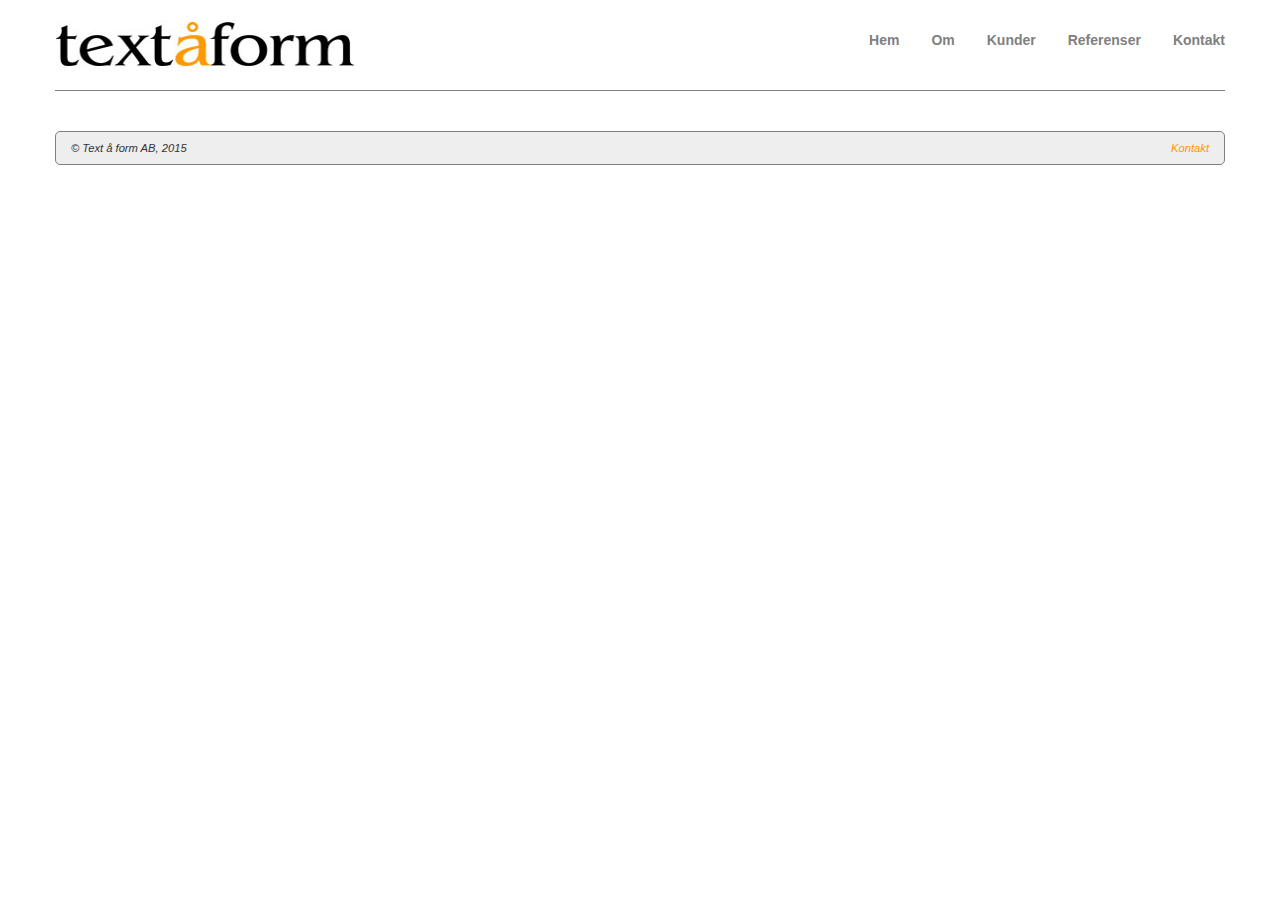
==== WebApplication/index.html @ 163ad17a "Initial Commit" ====
﻿<!DOCTYPE html>
<html xmlns="http://www.w3.org/1999/xhtml" ng-app="app">
<head>
    <title>Text å Form AH AB</title>
    <link href="Content/bootstrap/bootstrap.min.css" rel="stylesheet" />
    <link href="Content/site.min.css" rel="stylesheet" />
    <meta name="viewport" content="user-scalable=yes, initial-scale=1.0, maximum-scale=2.0, width=device-width" />
</head>
<body>


    <header class="container">


        <!--<div class="row">
            <img class="" src="Content/images/Logga.jpg" />
        </div>-->

        <div class="row site-header">

            <!--<div class="site-logo col-xs-12 hidden-xs hidden-sm">
                <img class="hidden-sm hidden-xs" src="Content/images/Logga.jpg" />
            </div>-->
            <!--<div class="site-logo visible-xs col-xs-10">
                <img class="img-responsive" src="Content/images/Logga_35.jpg" />
            </div>-->


            <nav role="navigation" class="">

                <div class="navbar-header">
                    <button id="mainNavToggle" type="button" class="navbar-toggle collapsed" data-toggle="collapse" data-target="#mainNavigation">
                        <span class="sr-only">Toggle navigation</span>
                        <span class="icon-bar"></span>
                        <span class="icon-bar"></span>
                        <span class="icon-bar"></span>
                    </button>



                    <a ui-sref="home"><img class="visible-xs" src="Content/images/Logga_md.jpg" /></a>

                    <a ui-sref="home"><img class="hidden-xs hidden-sm" src="Content/images/Logga.jpg" /></a>

                    <a ui-sref="home"><img class="visible-sm" src="Content/images/Logga_35.jpg" /></a>

                </div>

                <div class="collapse navbar-collapse navbar-right" id="mainNavigation">
                    <ul class="nav nav-pills">
                        <li role="presentation" ui-sref-active="active">
                            <a ui-sref="home">Hem</a>
                        </li>
                        <li role="presentation" ui-sref-active="active">
                            <a ui-sref="about">Om</a>
                        </li>
                        <li role="presentation" ui-sref-active="active">
                            <a ui-sref="customers">Kunder</a>
                        </li>

                        <!--<li role="presentation" ui-sref-active="active" class="dropdown">
                            <a ui-sref="portfolio" class="dropdown-toggle" data-toggle="dropdown">
                                Kunder <span class="caret"></span>
                            </a>
                            <ul class="dropdown-menu" role="menu">
                                <li>
                                    <a ui-sref="portfolio-spsf">Svenska Pistolskytteförbundet</a>
                                </li>
                                <li>
                                    <a ui-sref="portfolio-lobb">Lek & Babybranschen</a>
                                </li>
                            </ul>
                        </li>-->
                        <li role="presentation" ui-sref-active="active">
                            <a ui-sref="references">Referenser</a>
                        </li>
                        <li>
                            <a ui-sref="contact">Kontakt</a>
                        </li>
                    </ul>
                </div>

            </nav>



        </div>

    </header>

    <!--<div class="visible-lg">LARGE</div>
    <div class="visible-md">MEDIUM</div>
    <div class="visible-sm">SMALL</div>
    <div class="visible-xs">XSMALL</div>-->

    <div class="container">

        <div class="mainview" ui-view></div>

    </div>


    <footer class="container">
        
        <div class="row">

            <div class="col-xs-9">
                <div class="pull-left">
                    &copy; Text å form AB, 2015
                </div>
            </div>

            <div class="col-xs-3">
                <div class="pull-right">
                    <a ui-sref="contact">Kontakt</a>
                </div>
            </div>

        </div>



    </footer>


    <!-- jQuery -->
    <script src="Scripts/jquery-2.1.3.min.js"></script>

    <!-- Bootstrap -->
    <script src="Scripts/bootstrap.min.js"></script>

    <!-- Custom javascripts -->
    <script src="Content/js/navbar-init.js"></script>
    

    <!-- Angular -->
    <script src="Scripts/angular.min.js"></script>
    <script src="Scripts/angular-ui-router.min.js"></script>

    <!-- Angular application -->
    <script src="App/app.js"></script>
    <script src="App/config_route.js"></script>

</body>
</html>
---- WebApplication/Content/site.min.css ----
﻿body{background-color:#fff}a{color:#f90}a:hover{color:#c17402;text-decoration:none}header{margin-top:20px;padding-bottom:20px;border-bottom:solid 1px gray}header .navbar-toggle{position:relative;float:right;padding:9px 10px;margin-top:8px;margin-right:15px;margin-bottom:8px;background-color:transparent;background-image:none;border:1px solid transparent;border-radius:4px;border-color:#ddd}header .navbar-toggle .sr-only{position:absolute;width:1px;height:1px;padding:0;margin:-1px;overflow:hidden;clip:rect(0,0,0,0);border:0}header .navbar-toggle .icon-bar{background-color:#888}header .navbar-collapse{padding-left:0;padding-right:0}header .nav-pills>li>a{color:gray;font-weight:bold}header .nav-pills>li>a:focus{outline:0;background-color:transparent !important}header .nav-pills>.active>a,header .nav-pills>.active>a:hover,header .nav-pills>li>a:hover{text-decoration:none;font-weight:bold;border-radius:0;border-bottom-width:4px;border-bottom-style:solid;border-bottom-color:#f90;color:#000 !important;background-color:transparent !important}header .navbar-header img{margin-right:80px}.mainview{margin-top:20px;padding-top:0}.page-header{margin:10px 0 15px;font-size:20px;font-weight:bold;border-bottom:none;color:#f90}.page-subtitle{margin-top:10px;font-size:15px;font-weight:bold;border-bottom:none;color:#f90}.panel .panel-heading{font-weight:bold}@media(min-width:768px){.fixed-panel{min-height:140px;max-height:140px;overflow-y:no-display}}@media(min-width:992px){.fixed-panel{min-height:160px;max-height:160px;overflow-y:no-display}}@media(min-width:1200px){.fixed-panel{min-height:140px;max-height:140px;overflow-y:no-display}}footer{background-color:#eee;border:solid 1px gray;border-radius:5px;padding:8px;margin-top:20px;font-style:italic;font-size:.8em}
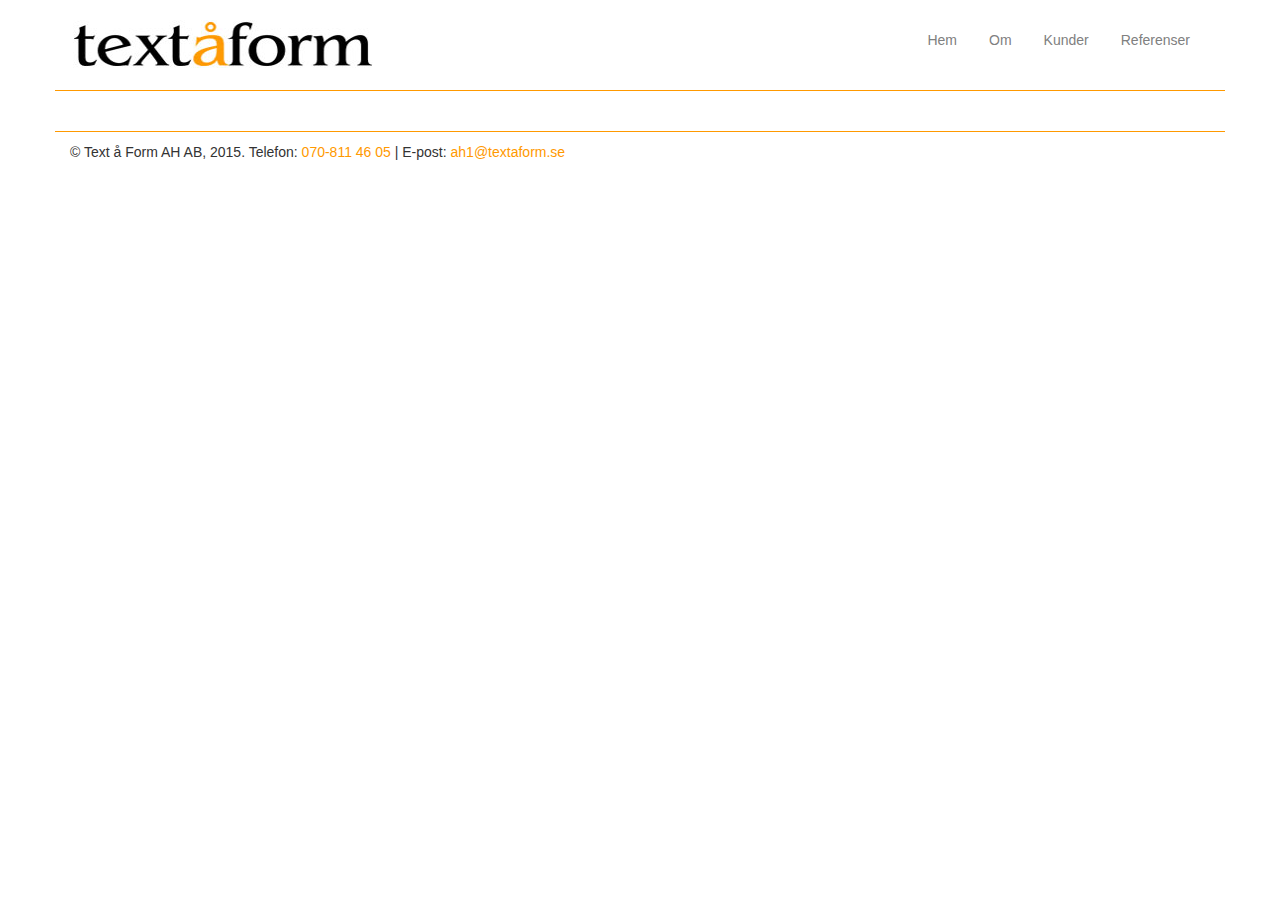
==== commit fd30fb65: "Byggt om lite saker." ====
--- a/WebApplication/index.html
+++ b/WebApplication/index.html
@@ -1,42 +1,32 @@
 ﻿<!DOCTYPE html>
 <html xmlns="http://www.w3.org/1999/xhtml" ng-app="app">
+
 <head>
     <title>Text å Form AH AB</title>
     <link href="Content/bootstrap/bootstrap.min.css" rel="stylesheet" />
     <link href="Content/site.min.css" rel="stylesheet" />
+
+    <!--<link href='http://fonts.googleapis.com/css?family=Indie+Flower' rel='stylesheet' type='text/css'>-->
+
     <meta name="viewport" content="user-scalable=yes, initial-scale=1.0, maximum-scale=2.0, width=device-width" />
 </head>
+
 <body>
-
 
     <header class="container">
 
-
-        <!--<div class="row">
-            <img class="" src="Content/images/Logga.jpg" />
-        </div>-->
-
         <div class="row site-header">
-
-            <!--<div class="site-logo col-xs-12 hidden-xs hidden-sm">
-                <img class="hidden-sm hidden-xs" src="Content/images/Logga.jpg" />
-            </div>-->
-            <!--<div class="site-logo visible-xs col-xs-10">
-                <img class="img-responsive" src="Content/images/Logga_35.jpg" />
-            </div>-->
-
 
             <nav role="navigation" class="">
 
                 <div class="navbar-header">
+
                     <button id="mainNavToggle" type="button" class="navbar-toggle collapsed" data-toggle="collapse" data-target="#mainNavigation">
                         <span class="sr-only">Toggle navigation</span>
                         <span class="icon-bar"></span>
                         <span class="icon-bar"></span>
                         <span class="icon-bar"></span>
                     </button>
-
-
 
                     <a ui-sref="home"><img class="visible-xs" src="Content/images/Logga_md.jpg" /></a>
 
@@ -71,12 +61,13 @@
                                 </li>
                             </ul>
                         </li>-->
+
                         <li role="presentation" ui-sref-active="active">
                             <a ui-sref="references">Referenser</a>
                         </li>
-                        <li>
+                        <!--<li>
                             <a ui-sref="contact">Kontakt</a>
-                        </li>
+                        </li>-->
                     </ul>
                 </div>
 
@@ -95,24 +86,19 @@
 
     <div class="container">
 
-        <div class="mainview" ui-view></div>
+        <div class="mainview" ui-view>
+            <!-- Innehåll -->
+        </div>
 
     </div>
 
+    <footer class="container">
 
-    <footer class="container">
-        
         <div class="row">
 
-            <div class="col-xs-9">
+            <div class="col-xs-12">
                 <div class="pull-left">
-                    &copy; Text å form AB, 2015
-                </div>
-            </div>
-
-            <div class="col-xs-3">
-                <div class="pull-right">
-                    <a ui-sref="contact">Kontakt</a>
+                    &copy; Text å Form AH AB, 2015. Telefon: <a href="tel:+46708114605">070-811 46 05</a> | E-post: <a href="mailto:ah1@textaform.se">ah1@textaform.se</a>
                 </div>
             </div>
 
@@ -122,7 +108,6 @@
 
     </footer>
 
-
     <!-- jQuery -->
     <script src="Scripts/jquery-2.1.3.min.js"></script>
 
@@ -131,7 +116,6 @@
 
     <!-- Custom javascripts -->
     <script src="Content/js/navbar-init.js"></script>
-    
 
     <!-- Angular -->
     <script src="Scripts/angular.min.js"></script>
@@ -142,4 +126,5 @@
     <script src="App/config_route.js"></script>
 
 </body>
+
 </html>
--- a/WebApplication/Content/site.min.css
+++ b/WebApplication/Content/site.min.css
@@ -1 +1 @@
-﻿body{background-color:#fff}a{color:#f90}a:hover{color:#c17402;text-decoration:none}header{margin-top:20px;padding-bottom:20px;border-bottom:solid 1px gray}header .navbar-toggle{position:relative;float:right;padding:9px 10px;margin-top:8px;margin-right:15px;margin-bottom:8px;background-color:transparent;background-image:none;border:1px solid transparent;border-radius:4px;border-color:#ddd}header .navbar-toggle .sr-only{position:absolute;width:1px;height:1px;padding:0;margin:-1px;overflow:hidden;clip:rect(0,0,0,0);border:0}header .navbar-toggle .icon-bar{background-color:#888}header .navbar-collapse{padding-left:0;padding-right:0}header .nav-pills>li>a{color:gray;font-weight:bold}header .nav-pills>li>a:focus{outline:0;background-color:transparent !important}header .nav-pills>.active>a,header .nav-pills>.active>a:hover,header .nav-pills>li>a:hover{text-decoration:none;font-weight:bold;border-radius:0;border-bottom-width:4px;border-bottom-style:solid;border-bottom-color:#f90;color:#000 !important;background-color:transparent !important}header .navbar-header img{margin-right:80px}.mainview{margin-top:20px;padding-top:0}.page-header{margin:10px 0 15px;font-size:20px;font-weight:bold;border-bottom:none;color:#f90}.page-subtitle{margin-top:10px;font-size:15px;font-weight:bold;border-bottom:none;color:#f90}.panel .panel-heading{font-weight:bold}@media(min-width:768px){.fixed-panel{min-height:140px;max-height:140px;overflow-y:no-display}}@media(min-width:992px){.fixed-panel{min-height:160px;max-height:160px;overflow-y:no-display}}@media(min-width:1200px){.fixed-panel{min-height:140px;max-height:140px;overflow-y:no-display}}footer{background-color:#eee;border:solid 1px gray;border-radius:5px;padding:8px;margin-top:20px;font-style:italic;font-size:.8em}+﻿body{background-color:#fff}a{color:#f90}a:hover{color:#000;text-decoration:none}header{margin-top:20px;padding-bottom:20px;border-bottom:solid 1px #f90}header .navbar-toggle{position:relative;float:right;padding:9px 10px;margin-top:8px;margin-right:15px;margin-bottom:8px;background-color:transparent;background-image:none;border:1px solid transparent;border-radius:4px;border-color:#ddd}header .navbar-toggle .sr-only{position:absolute;width:1px;height:1px;padding:0;margin:-1px;overflow:hidden;clip:rect(0,0,0,0);border:0}header .navbar-toggle .icon-bar{background-color:#888}header .navbar-collapse{padding-left:0;padding-right:0}header .nav-pills>li>a{color:gray;padding-bottom:3px}header .nav-pills>li>a:focus{outline:0;background-color:transparent !important}header .nav-pills>.active>a,header .nav-pills>.active>a:hover,header .nav-pills>li>a:hover{text-decoration:none;font-weight:bold;border-radius:0;border-bottom-width:1px;border-bottom-style:solid;border-bottom-color:#f90;color:#000 !important;background-color:transparent !important}header .navbar-header img{margin-right:80px}header .site-header{margin-right:20px;margin-left:3px}.mainview{margin-top:20px;padding-top:0}.page-header{margin:10px 0 15px;font-size:20px;font-weight:bold;border-bottom:none;color:#f90}.page-subtitle{margin-top:10px;font-size:15px;font-weight:bold;border-bottom:none;color:#f90}.carousel-control{background-image:none !important;background-repeat:no-repeat !important}.carousel-control span{color:#797979;display:none !important}.carousel-caption{color:#000;text-shadow:none}.panel .panel-heading{font-weight:bold}@media(min-width:768px){.fixed-panel{min-height:140px;max-height:140px;overflow-y:no-display}}@media(min-width:992px){.fixed-panel{min-height:160px;max-height:160px;overflow-y:no-display}}@media(min-width:1200px){.fixed-panel{min-height:140px;max-height:140px;overflow-y:no-display}}footer{border-top:solid 1px #f90;margin-top:20px;padding:10px}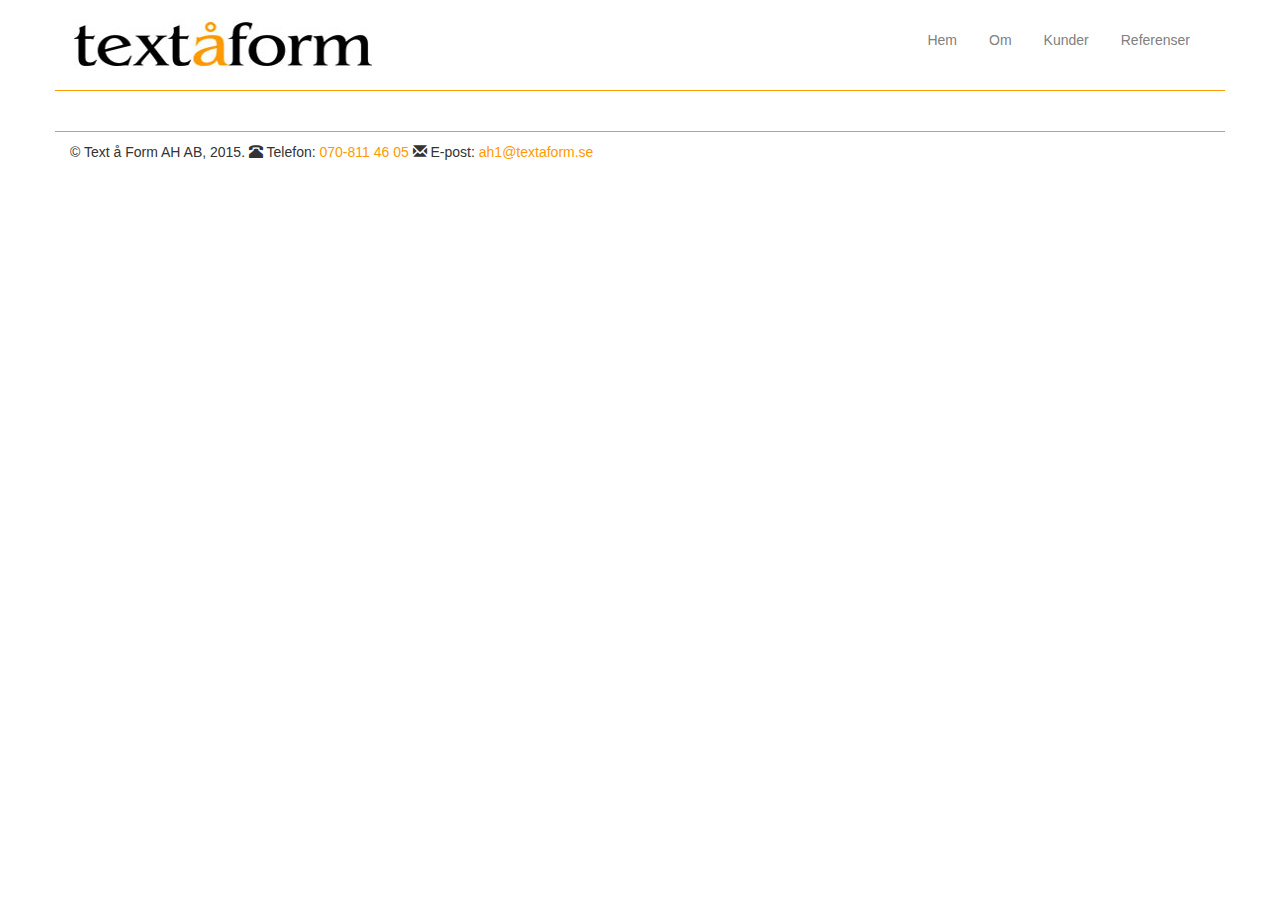
==== commit 550ac462: "Added glyphicons to the index footer." ====
--- a/WebApplication/index.html
+++ b/WebApplication/index.html
@@ -98,7 +98,7 @@
 
             <div class="col-xs-12">
                 <div class="pull-left">
-                    &copy; Text å Form AH AB, 2015. Telefon: <a href="tel:+46708114605">070-811 46 05</a> | E-post: <a href="mailto:ah1@textaform.se">ah1@textaform.se</a>
+                    &copy; Text å Form AH AB, 2015. <span class="glyphicon glyphicon-phone-alt"> </span> Telefon: <a href="tel:+46708114605">070-811 46 05</a> <span class="glyphicon glyphicon-envelope"> </span> E-post: <a href="mailto:ah1@textaform.se">ah1@textaform.se</a>
                 </div>
             </div>
 
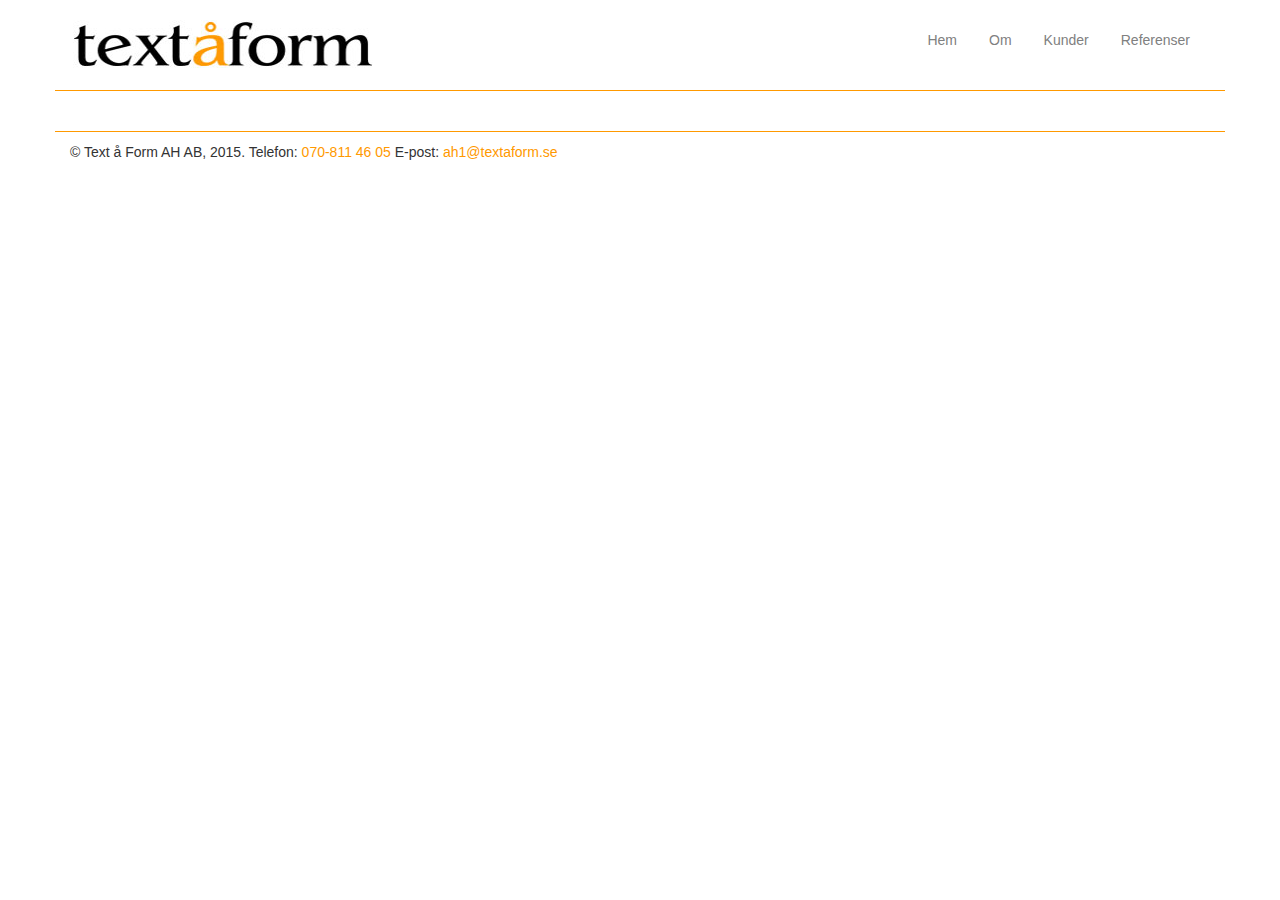
==== commit c689865e: "Content added" ====
--- a/WebApplication/index.html
+++ b/WebApplication/index.html
@@ -98,7 +98,7 @@
 
             <div class="col-xs-12">
                 <div class="pull-left">
-                    &copy; Text å Form AH AB, 2015. <span class="glyphicon glyphicon-phone-alt"> </span> Telefon: <a href="tel:+46708114605">070-811 46 05</a> <span class="glyphicon glyphicon-envelope"> </span> E-post: <a href="mailto:ah1@textaform.se">ah1@textaform.se</a>
+                    &copy; Text å Form AH AB, 2015. Telefon: <a href="tel:+46708114605">070-811 46 05</a> E-post: <a href="mailto:ah1@textaform.se">ah1@textaform.se</a>
                 </div>
             </div>
 
@@ -109,7 +109,7 @@
     </footer>
 
     <!-- jQuery -->
-    <script src="Scripts/jquery-2.1.3.min.js"></script>
+    <script src="Scripts/jquery-2.1.4.min.js"></script>
 
     <!-- Bootstrap -->
     <script src="Scripts/bootstrap.min.js"></script>
--- a/WebApplication/Content/site.min.css
+++ b/WebApplication/Content/site.min.css
@@ -1 +1 @@
-﻿body{background-color:#fff}a{color:#f90}a:hover{color:#000;text-decoration:none}header{margin-top:20px;padding-bottom:20px;border-bottom:solid 1px #f90}header .navbar-toggle{position:relative;float:right;padding:9px 10px;margin-top:8px;margin-right:15px;margin-bottom:8px;background-color:transparent;background-image:none;border:1px solid transparent;border-radius:4px;border-color:#ddd}header .navbar-toggle .sr-only{position:absolute;width:1px;height:1px;padding:0;margin:-1px;overflow:hidden;clip:rect(0,0,0,0);border:0}header .navbar-toggle .icon-bar{background-color:#888}header .navbar-collapse{padding-left:0;padding-right:0}header .nav-pills>li>a{color:gray;padding-bottom:3px}header .nav-pills>li>a:focus{outline:0;background-color:transparent !important}header .nav-pills>.active>a,header .nav-pills>.active>a:hover,header .nav-pills>li>a:hover{text-decoration:none;font-weight:bold;border-radius:0;border-bottom-width:1px;border-bottom-style:solid;border-bottom-color:#f90;color:#000 !important;background-color:transparent !important}header .navbar-header img{margin-right:80px}header .site-header{margin-right:20px;margin-left:3px}.mainview{margin-top:20px;padding-top:0}.page-header{margin:10px 0 15px;font-size:20px;font-weight:bold;border-bottom:none;color:#f90}.page-subtitle{margin-top:10px;font-size:15px;font-weight:bold;border-bottom:none;color:#f90}.carousel-control{background-image:none !important;background-repeat:no-repeat !important}.carousel-control span{color:#797979;display:none !important}.carousel-caption{color:#000;text-shadow:none}.panel .panel-heading{font-weight:bold}@media(min-width:768px){.fixed-panel{min-height:140px;max-height:140px;overflow-y:no-display}}@media(min-width:992px){.fixed-panel{min-height:160px;max-height:160px;overflow-y:no-display}}@media(min-width:1200px){.fixed-panel{min-height:140px;max-height:140px;overflow-y:no-display}}footer{border-top:solid 1px #f90;margin-top:20px;padding:10px}+﻿body{background-color:#fff}a{color:#f90}a:hover{color:#000;text-decoration:none}header{margin-top:20px;padding-bottom:20px;border-bottom:solid 1px #f90}header .navbar-toggle{position:relative;float:right;padding:9px 10px;margin-top:8px;margin-right:15px;margin-bottom:8px;background-color:transparent;background-image:none;border:1px solid transparent;border-radius:4px;border-color:#ddd}header .navbar-toggle .sr-only{position:absolute;width:1px;height:1px;padding:0;margin:-1px;overflow:hidden;clip:rect(0,0,0,0);border:0}header .navbar-toggle .icon-bar{background-color:#888}header .navbar-collapse{padding-left:0;padding-right:0}header .nav-pills>li>a{color:gray;padding-bottom:3px}header .nav-pills>li>a:focus{outline:0;background-color:transparent !important}header .nav-pills>.active>a,header .nav-pills>.active>a:hover,header .nav-pills>li>a:hover{text-decoration:none;font-weight:bold;border-radius:0;border-bottom-width:1px;border-bottom-style:solid;border-bottom-color:#f90;color:#000 !important;background-color:transparent !important}header .navbar-header img{margin-right:80px}header .site-header{margin-right:20px;margin-left:3px}.mainview{margin-top:20px;padding-top:0}.page-header{margin:10px 0 15px;font-size:20px;font-weight:bold;border-bottom:none;color:#f90}.page-header-black{margin:10px 0 15px;font-size:20px;font-weight:bold;border-bottom:none;color:#000}.page-subtitle{margin-top:10px;font-size:15px;font-weight:bold;border-bottom:none;color:#f90}.carousel-control{background-image:none !important;background-repeat:no-repeat !important;color:#f90}.carousel-control:hover{color:#f90}.carousel-caption{color:#000;text-shadow:none}.carousel-inner>.item>img{margin:0 auto}.panel .panel-heading{font-weight:bold}@media(min-width:768px){.fixed-panel{min-height:160px;max-height:160px;overflow-y:no-display}}@media(min-width:992px){.fixed-panel{min-height:170px;max-height:170px;overflow-y:no-display}}@media(min-width:1200px){.fixed-panel{min-height:160px;max-height:160px;overflow-y:no-display}}footer{border-top:solid 1px #f90;margin-top:20px;padding:10px}